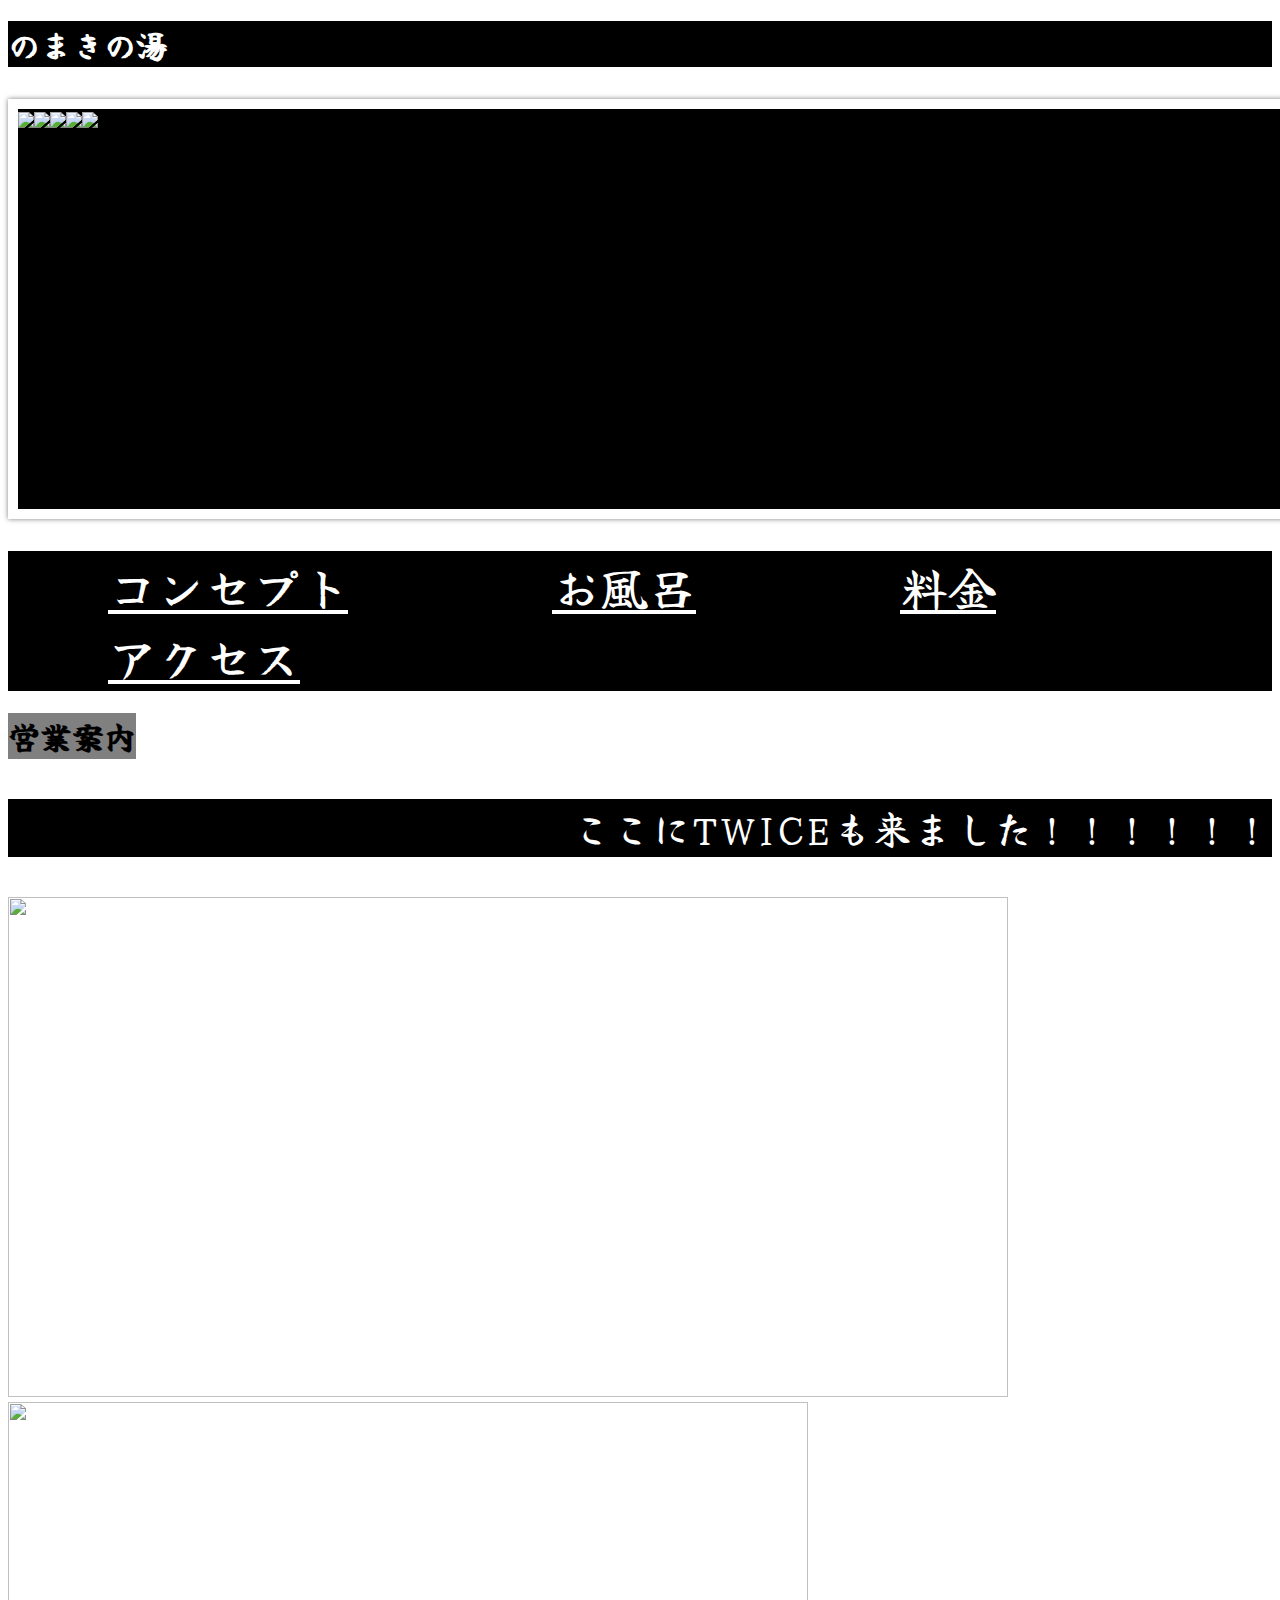
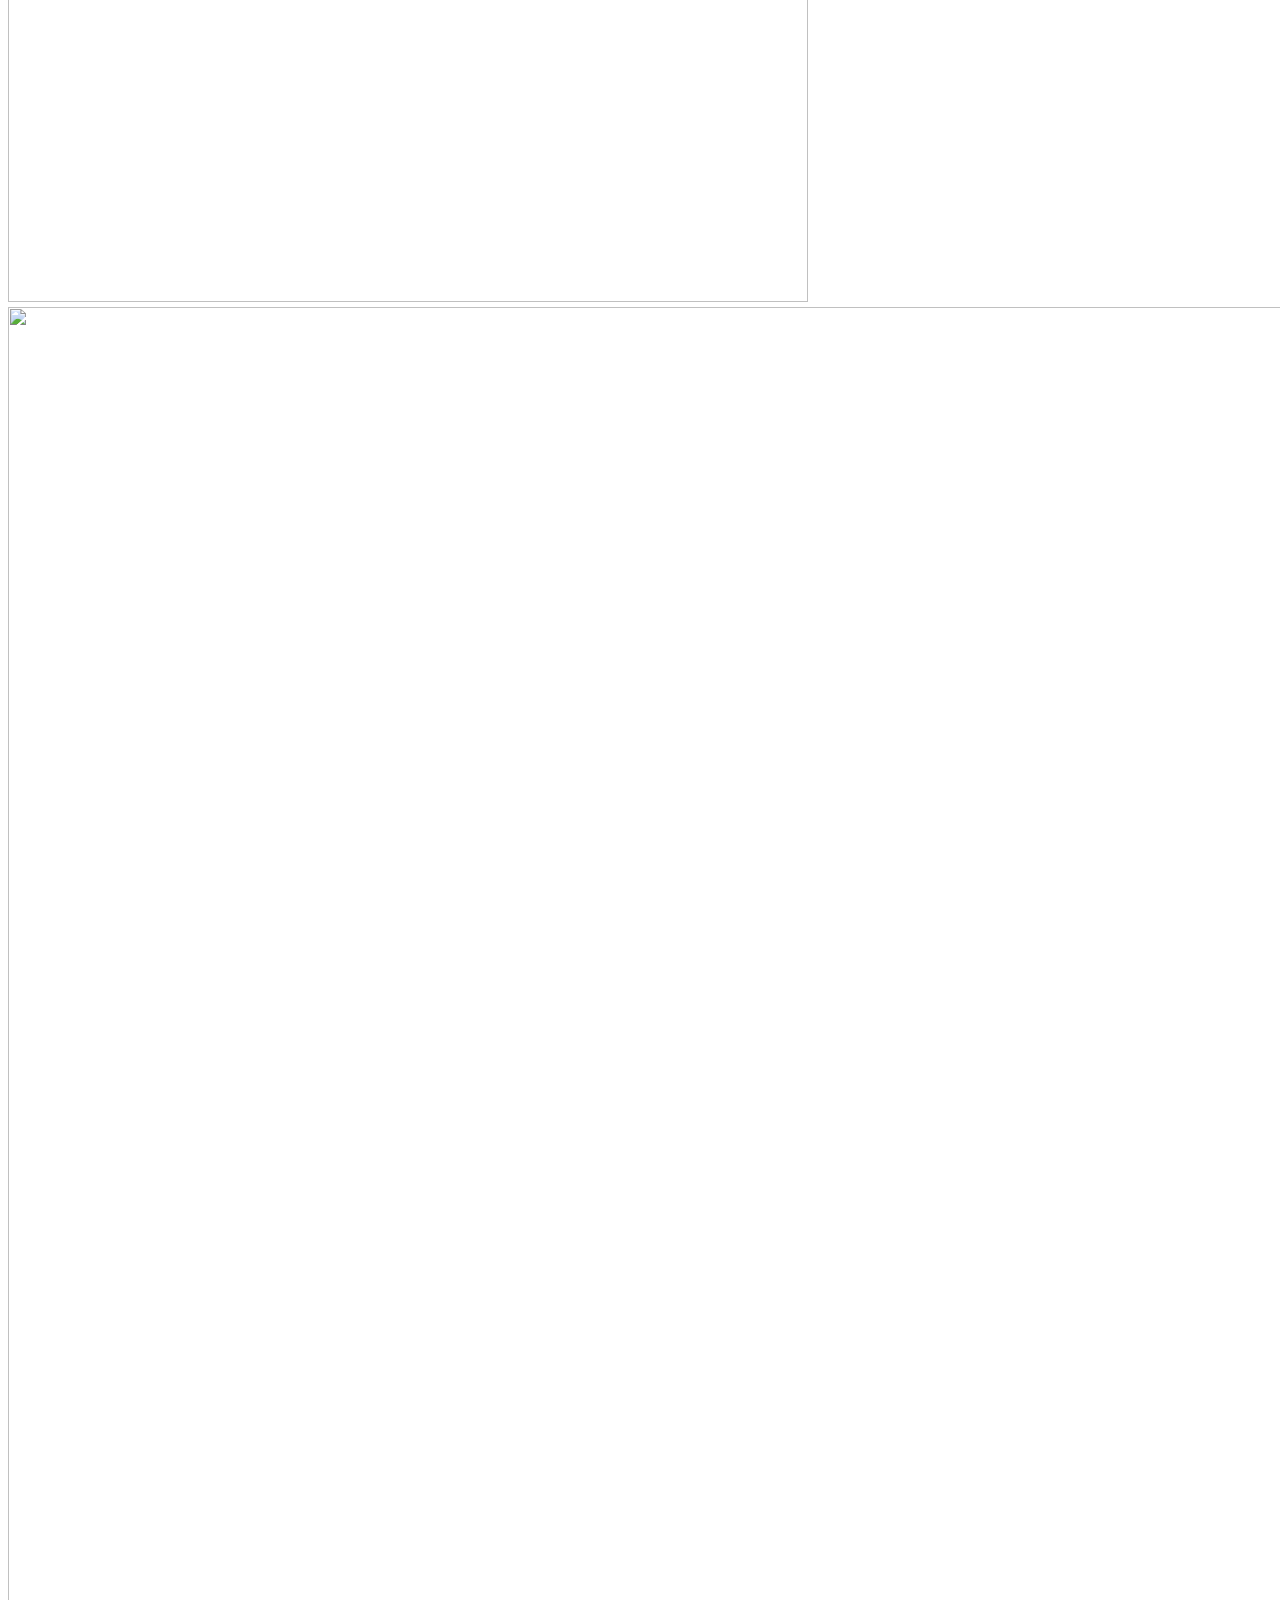
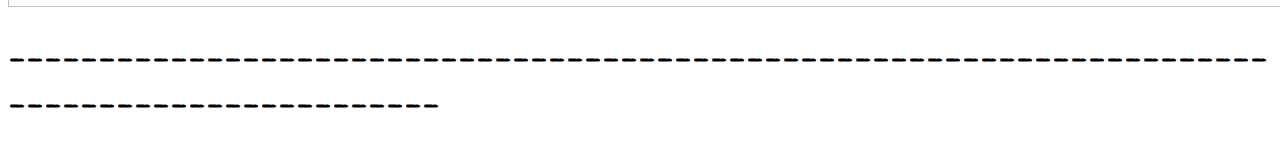
==== index.html @ 922737e3 "Add files via upload" ====
<!-- ここに HTML のコードを書きましょう。index.html というファイルの名前は変更しないでください -->
<!DOCTYPE html>
<html lang="ja">

<head>
  <meta charset="UTF-8">
  <meta name="viewport" content="width=device-width, initial-scale=1.0">
  <link rel="stylesheet" href="style.css">
  <title>のまきの湯　公式</title>

</head>

<body>
  <h1><div>のまきの湯 </div></h1>
  <div class="cp_cssslider">
    <div class="cp_slidewrapper">
      <div class="cp_slide_item"><img src="https://img01.jalannews.jp/img/2019/10/20191008_koyo-onsen_05.jpg"></div>
      <div class="cp_slide_item"><img src="https://static.retrip.jp/article/123522/images/123522435a71fd-b212-42d9-a47e-c1e78604408c_m.jpg"></div>
      <div class="cp_slide_item"><img src="https://www.welcomekyushu.jp/article/photo/image/1549398629.jpg"></div>
      <div class="cp_slide_item"><img src="https://newsatcl-pctr.c.yimg.jp/t/amd-img/20240408-00010000-syokuraku-000-1-view.jpg?pri=l&w=640&h=480&exp=10800"></div>
      <div class="cp_slide_item"><img src="https://kinarino.k-img.com/system/press_images/001/741/158/e85b9c97689b25c62b35bcd30d367bd61cd5b795.jpg?1615692542"></div>
    </div>
  </div>

 

 <div class="buttons">
  <a class="button" href="#">コンセプト</a>
  <a class="button" href="#">お風呂</a>
  <a class="button" href="#">料金</a>
  <a class="button" href="#">アクセス</a>
  </div>


  <h1><bdo>営業案内</bdo></h1> 




  <div class="box">
    <p>ここにTWICEも来ました！！！！！！</p>
  </div>




 
 <img src="c:\Users\1609802\Downloads\画像 (1).png"width="1000" height="500"><img src="https://stat.ameba.jp/user_images/20230102/00/vipsbigbang/86/f1/j/o1440081015224323370.jpg"width="800" height="500">
  <img src="c:\Users\1609802\Downloads\画像 (2).png" width="1800" height="1300" >
  <h1>   ----------------------------------------------------------------------------------------------  </h1>
  




 

  <script src="script.js"></script>
</body>

</html>
---- style.css ----
@import url('https://fonts.googleapis.com/css2?family=Klee+One&family=Yuji+Syuku&display=swap');


body{
    background-color: white;
    font-family: "Yuji Syuku", serif;
  font-weight: 6000;
  font-style: normal;
  font-size: 1;
}
h1{
    color:black
}



.button{
    display: inline-block;
    margin: 0 100px;
    color: white;
    background-color:black;
    font-size: 3rem;
}




.class{
  background-color: black;
  font-size:large;
}


div{
  color: white;
  background-color:black;

}





  
bdo{
  background-color: grey;
}



.cp_cssslider {
  width: 1820px;
  height: 400px;
  overflow: hidden;
  margin: 2em auto;
  border: 10px solid #ffffff;
  box-shadow:0px 0px 5px 0px rgba(0,0,0,0.5);
}
.cp_slide_item {
  width: 1000x;
  height: 800px;
  float: left;
  position: relative;
}
.cp_slidewrapper {
  width: 500%;/* slideの枚数×100% */
  position: relative;
  left: 0;
  animation: slider 20s infinite ease;/* スピード */
}
@-webkit-keyframes slider {
  /* 100%を枚数で割った%に割り振る */
  0% {
  -webkit-transform: translateX(0);
  transform: translateX(0);
  }
  20% {
  -webkit-transform: translateX(-300px);
  transform: translateX(-300px);
  }
  40% {
  -webkit-transform: translateX(-600px);
  transform: translateX(-600px);
  }
  60% {
  -webkit-transform: translateX(-900px);
  transform: translateX(-900px);
  }
  80% {
  -webkit-transform: translateX(-1200px);
  transform: translateX(-1200px);
  }
  100% {
  -webkit-transform: translateX(0);
  transform: translateX(0);
  }
}
@keyframes slider {
  /* 100%を枚数で割った%に割り振る */
  0% {
  -webkit-transform: translateX(0);
  transform: translateX(0);
  }
  20% {
  -webkit-transform: translateX(-300px);
  transform: translateX(-300px);
  }
  40% {
  -webkit-transform: translateX(-600px);
  transform: translateX(-600px);
  }
  60% {
  -webkit-transform: translateX(-900px);
  transform: translateX(-900px);
  }
  80% {
  -webkit-transform: translateX(-1200px);
  transform: translateX(-1200px);
  }
  100% {
  -webkit-transform: translateX(0);
  transform: translateX(0);
  }
}


.box {
  color: white;
  font-size: 40px;
}

p {
  text-align: right;
}
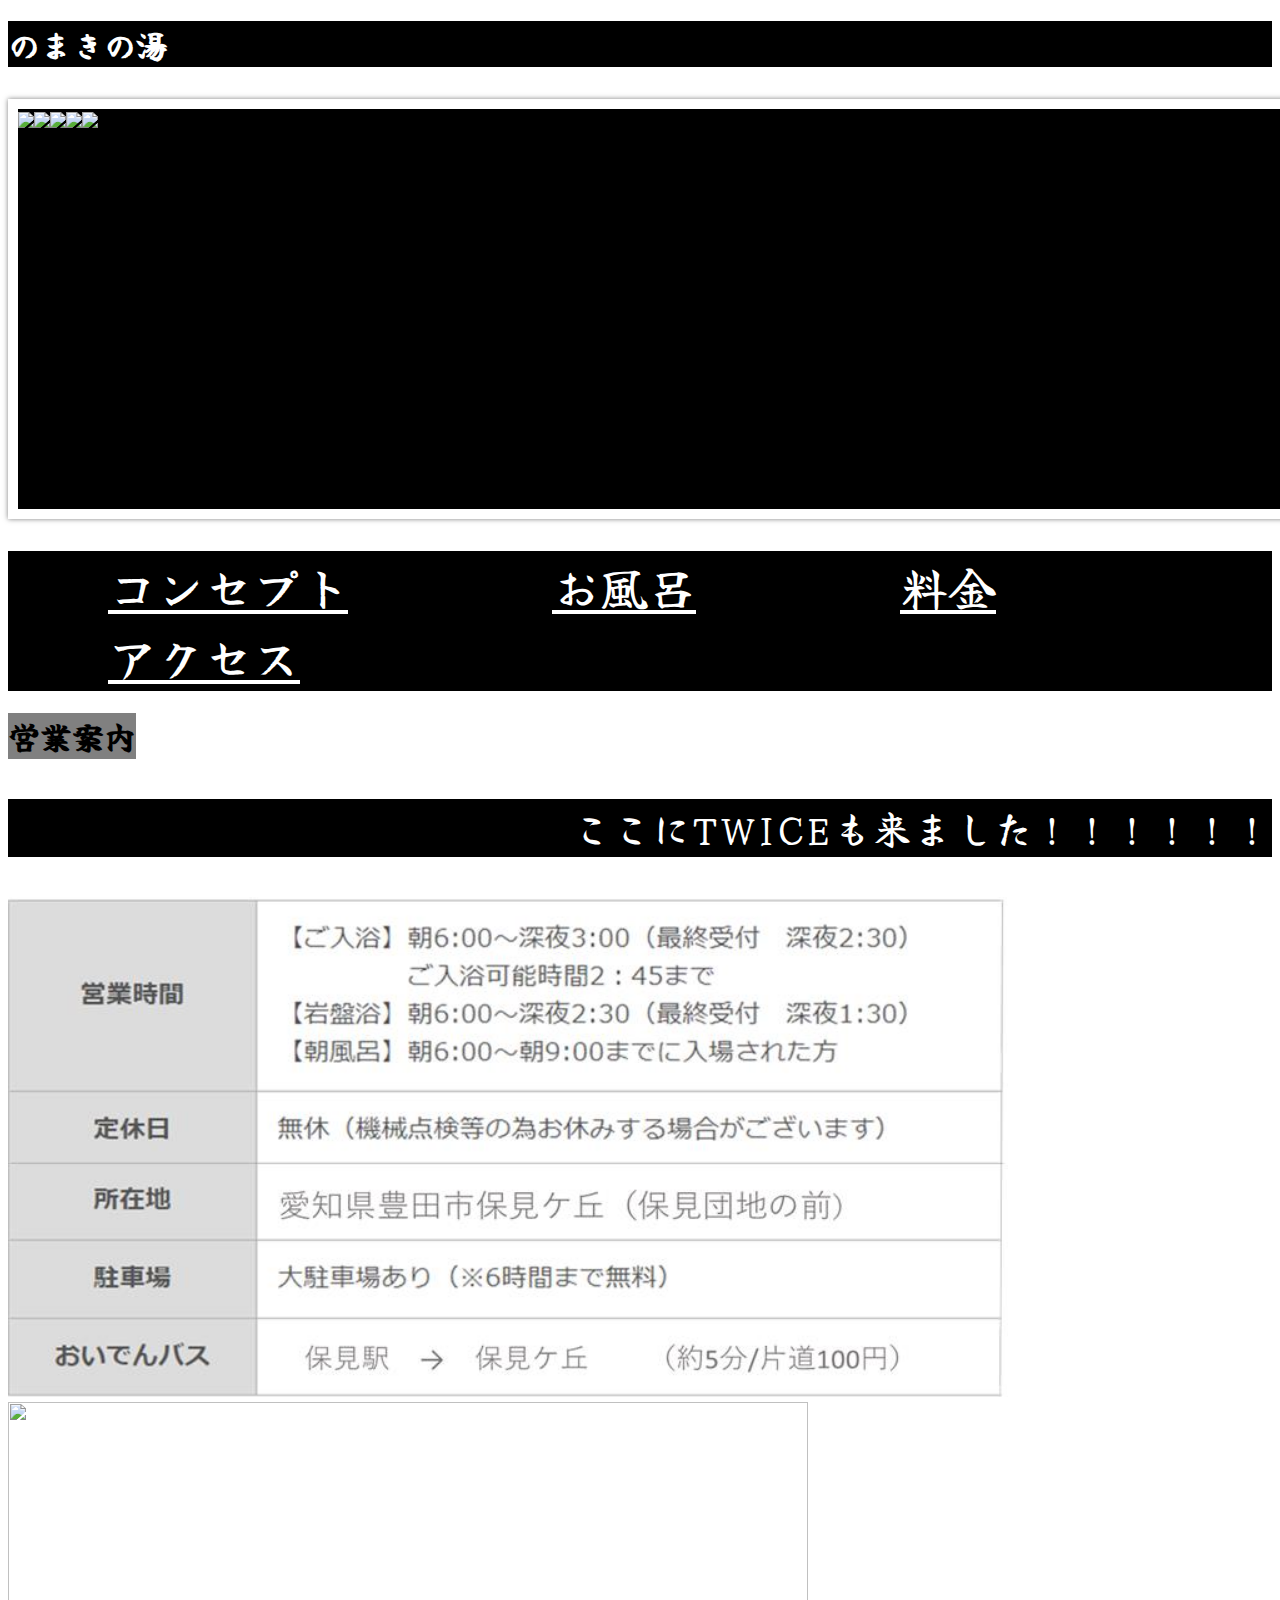
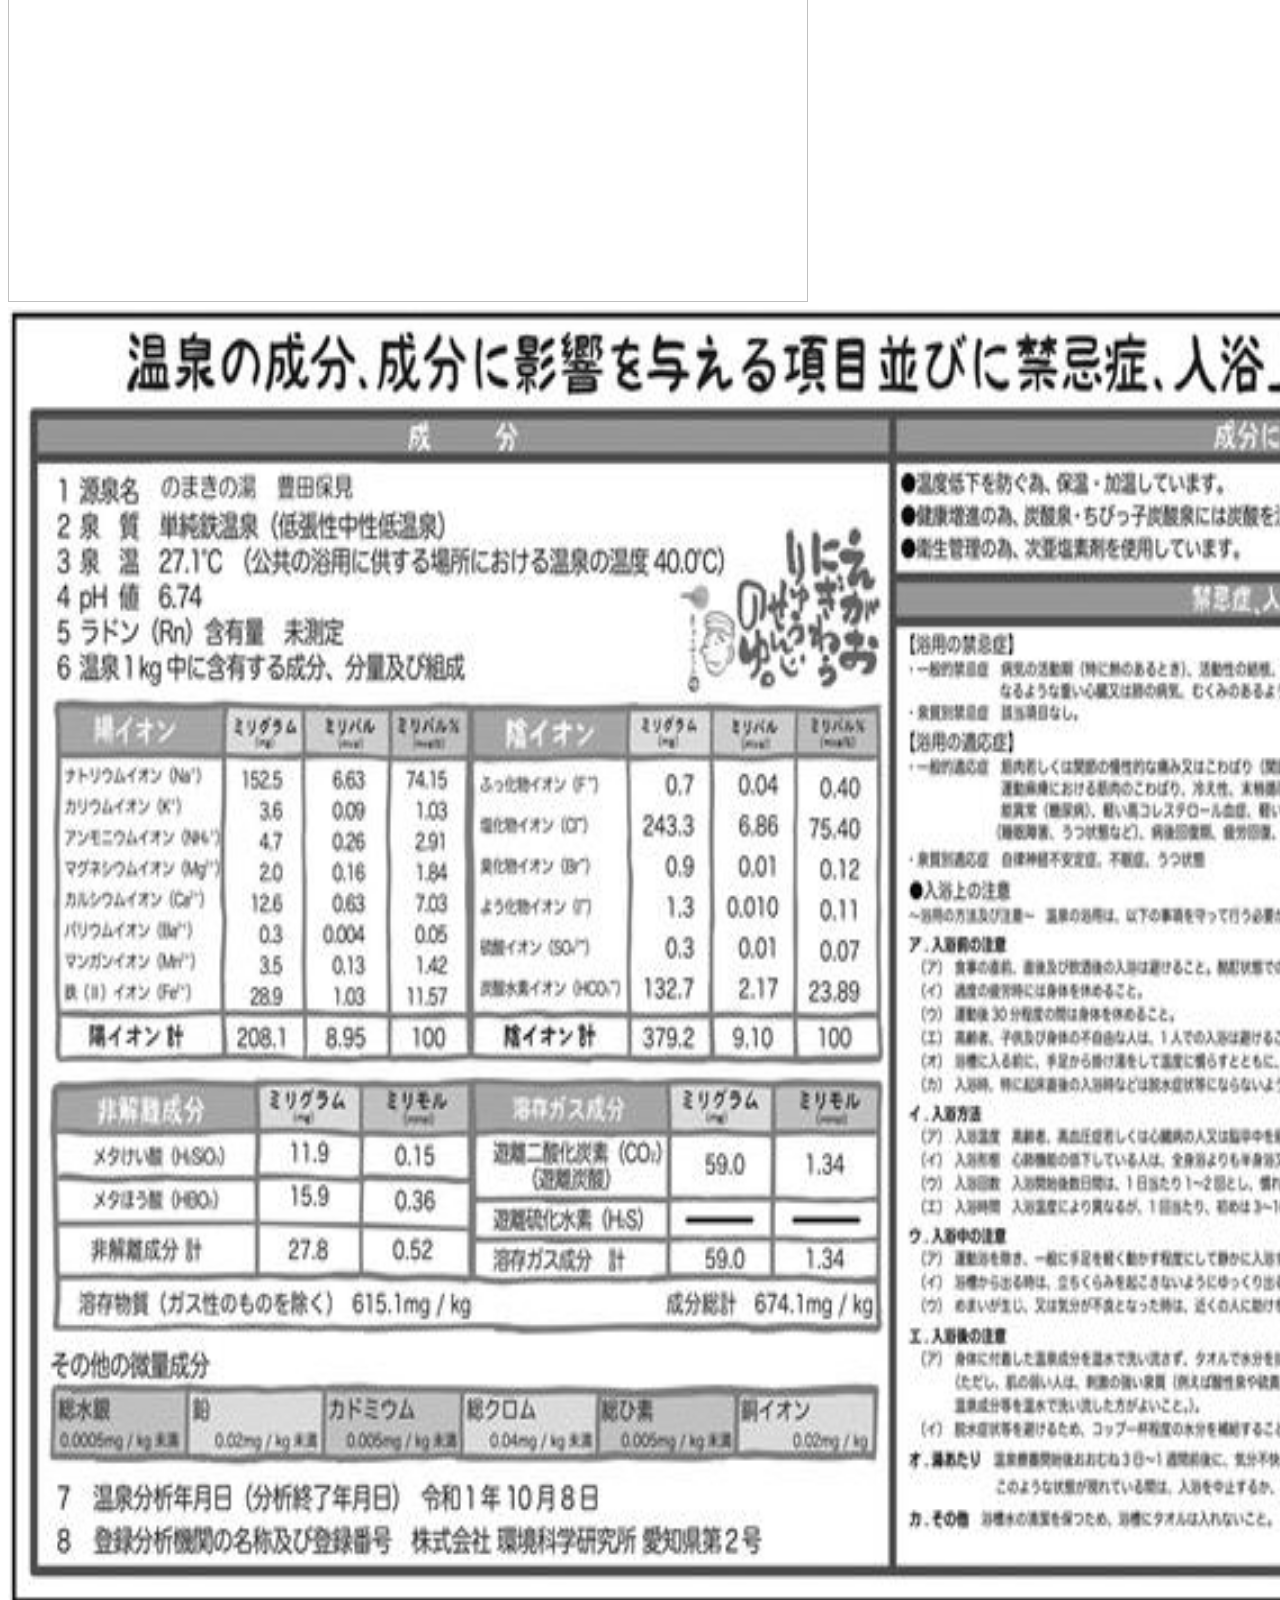
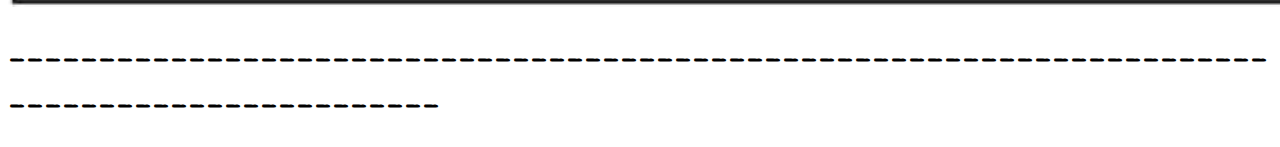
==== commit 968b7cd3: "Add files via upload" ====
--- a/index.html
+++ b/index.html
@@ -45,8 +45,8 @@
 
 
  
- <img src="c:\Users\1609802\Downloads\画像 (1).png"width="1000" height="500"><img src="https://stat.ameba.jp/user_images/20230102/00/vipsbigbang/86/f1/j/o1440081015224323370.jpg"width="800" height="500">
-  <img src="c:\Users\1609802\Downloads\画像 (2).png" width="1800" height="1300" >
+ <img src="images/営業時間.jpg"width="1000" height="500"><img src="https://stat.ameba.jp/user_images/20230102/00/vipsbigbang/86/f1/j/o1440081015224323370.jpg"width="800" height="500">
+  <img src="images/注意事項.jpg" width="1800" height="1300" >
   <h1>   ----------------------------------------------------------------------------------------------  </h1>
   
 
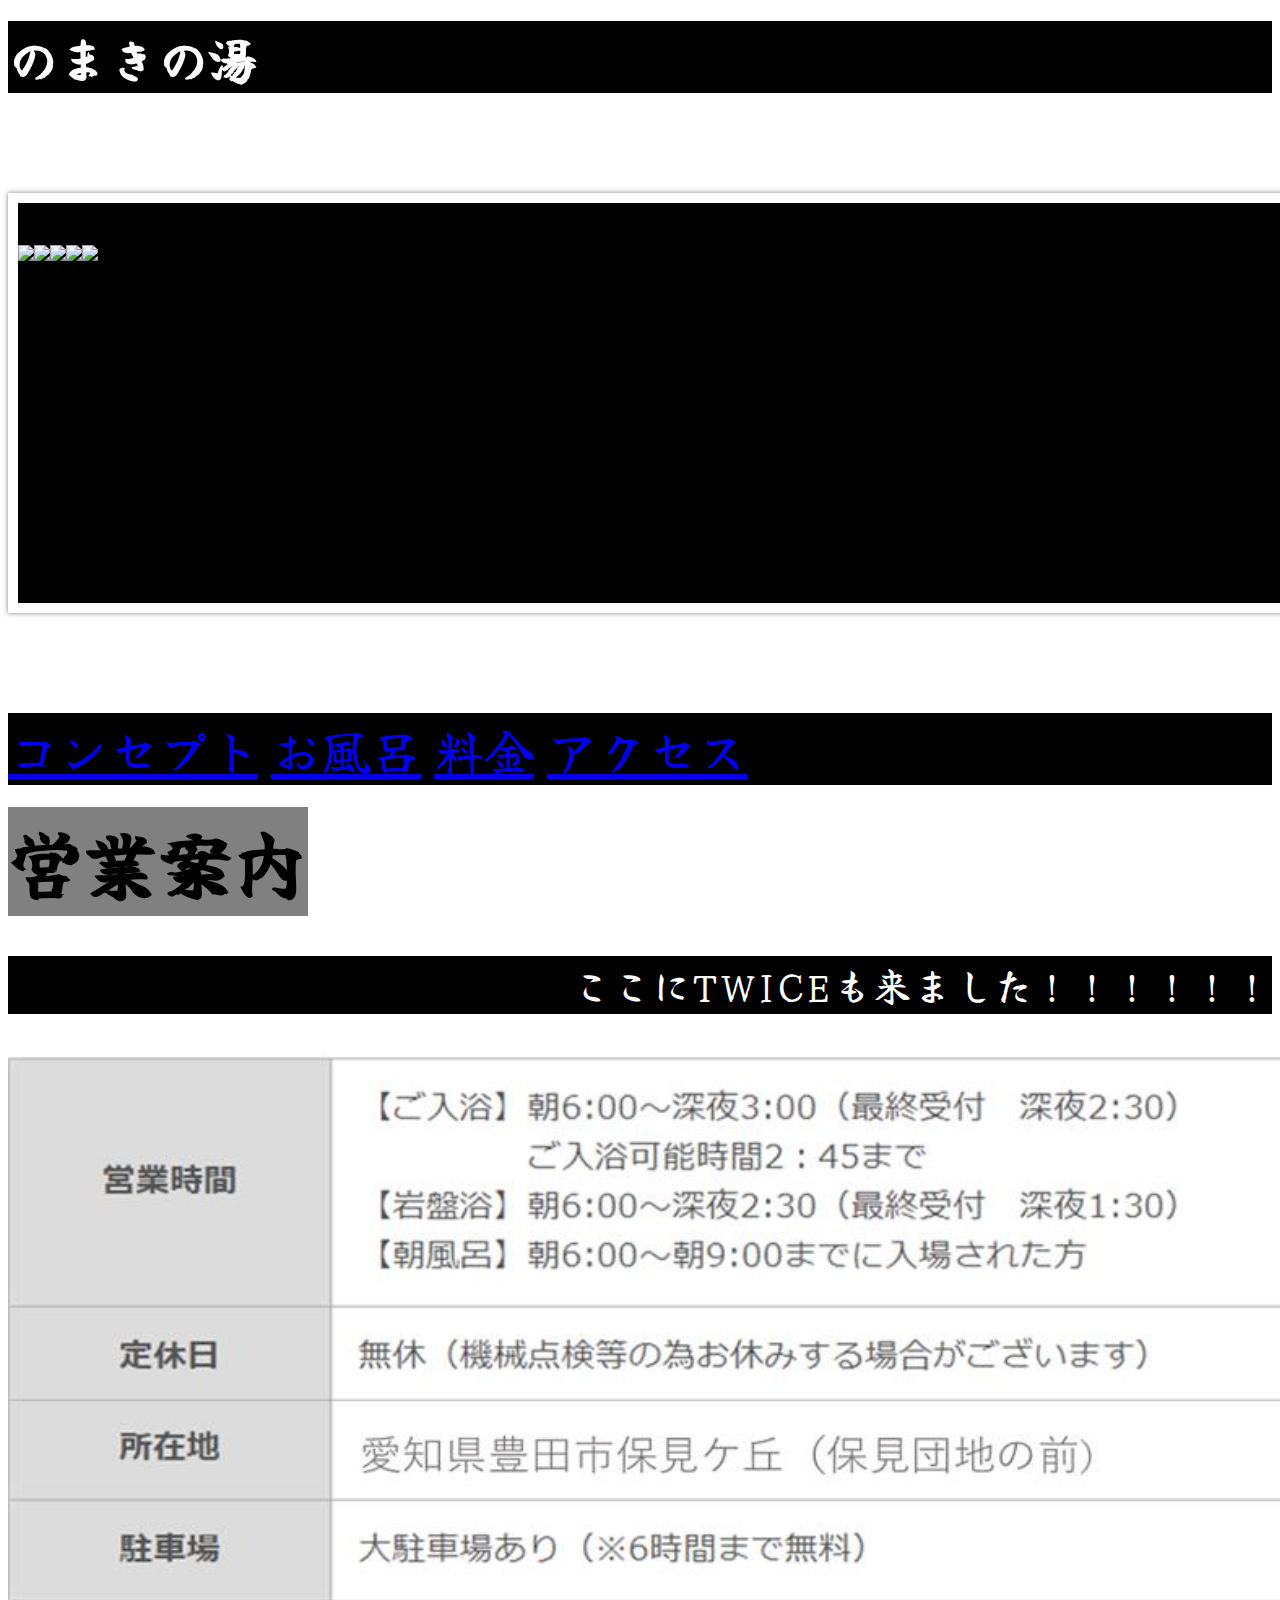
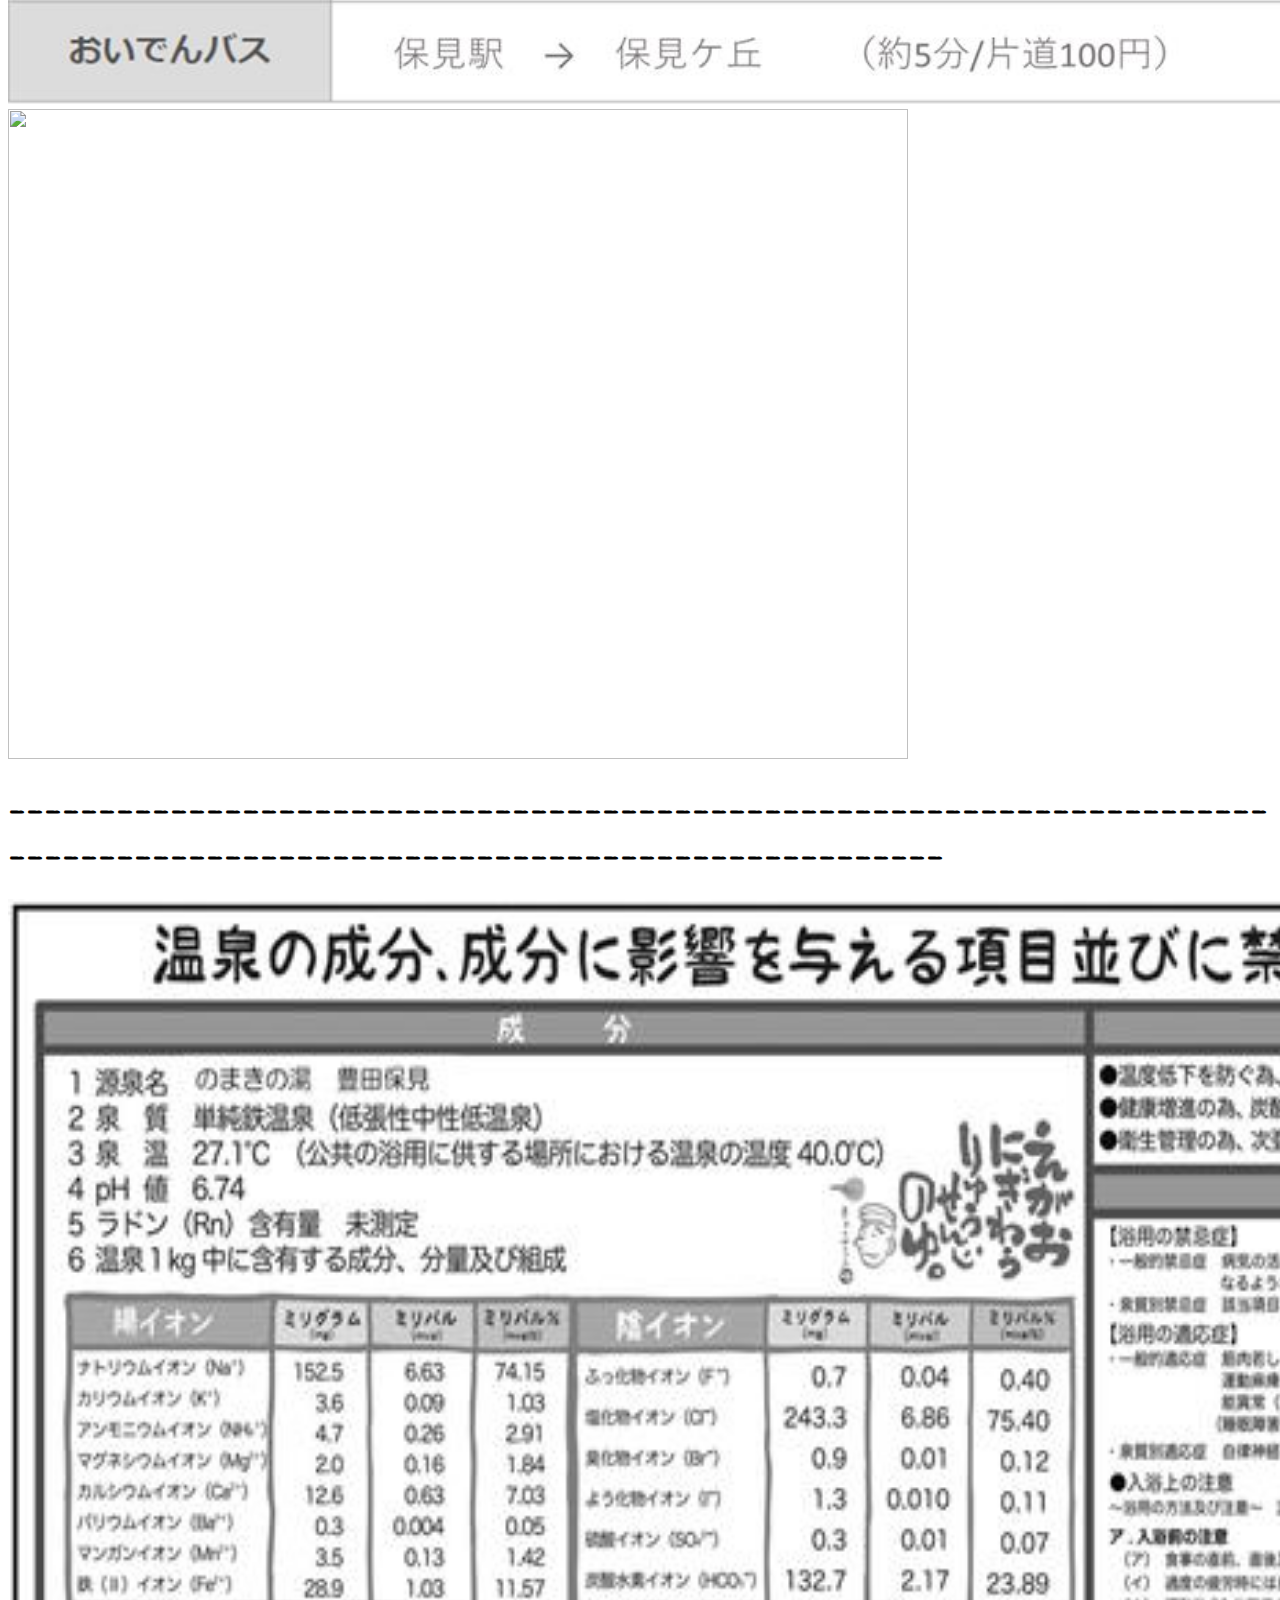
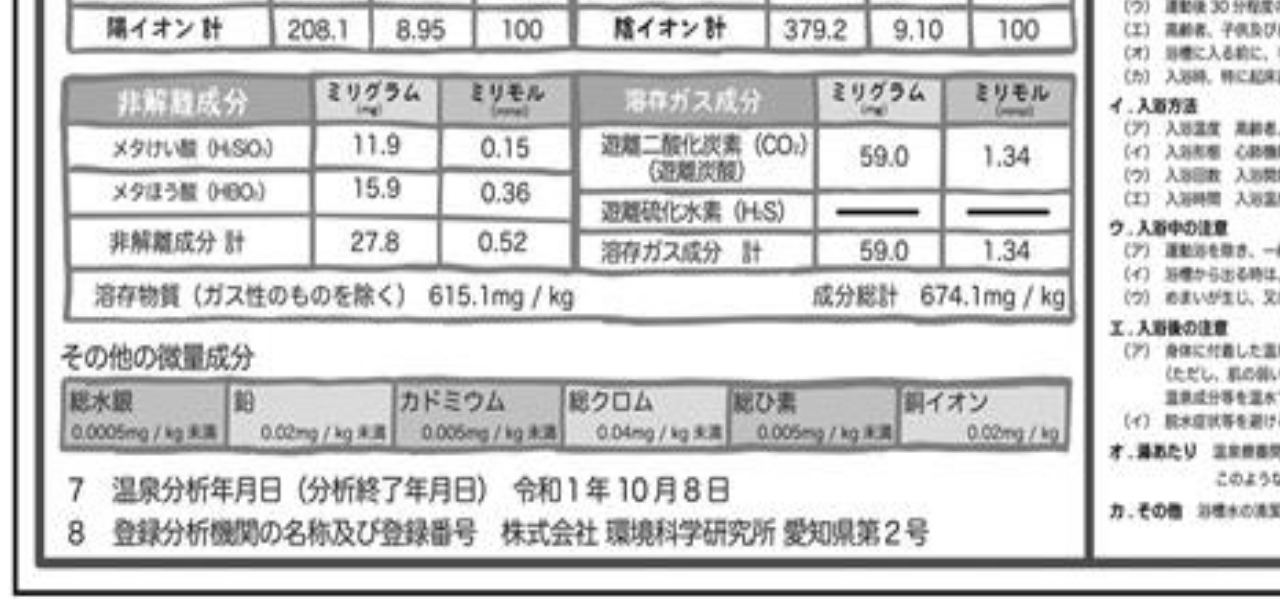
==== commit 314f25a3: "Add files via upload" ====
--- a/index.html
+++ b/index.html
@@ -6,6 +6,7 @@
   <meta charset="UTF-8">
   <meta name="viewport" content="width=device-width, initial-scale=1.0">
   <link rel="stylesheet" href="style.css">
+  <script type="text/javascript" src="script.js" defer></script>
   <title>のまきの湯　公式</title>
 
 </head>
@@ -25,10 +26,10 @@
  
 
  <div class="buttons">
-  <a class="button" href="#">コンセプト</a>
-  <a class="button" href="#">お風呂</a>
-  <a class="button" href="#">料金</a>
-  <a class="button" href="#">アクセス</a>
+  <a id="concept" href="#">コンセプト</a>
+  <a id="bath" href="#">お風呂</a>
+  <a id="money" href="#">料金</a>
+  <a id="access" href="#">アクセス</a>
   </div>
 
 
@@ -45,9 +46,9 @@
 
 
  
- <img src="images/営業時間.jpg"width="1000" height="500"><img src="https://stat.ameba.jp/user_images/20230102/00/vipsbigbang/86/f1/j/o1440081015224323370.jpg"width="800" height="500">
-  <img src="images/注意事項.jpg" width="1800" height="1300" >
-  <h1>   ----------------------------------------------------------------------------------------------  </h1>
+ <img src="images/営業時間.jpg"width="1300" height="650"><img src="https://pbs.twimg.com/media/FlUXv4oagAgHmK8.jpg:large"width="900" height="650">
+ <h1>   --------------------------------------------------------------------------------------------------------------------------</h1>
+  <img src="images/注意事項.jpg" width="2200" height="1300" >
   
 
 
--- a/style.css
+++ b/style.css
@@ -35,6 +35,7 @@
 div{
   color: white;
   background-color:black;
+  font-size: 50px;
 
 }
 
@@ -45,6 +46,7 @@
   
 bdo{
   background-color: grey;
+  font-size: 75px;
 }
 
 
